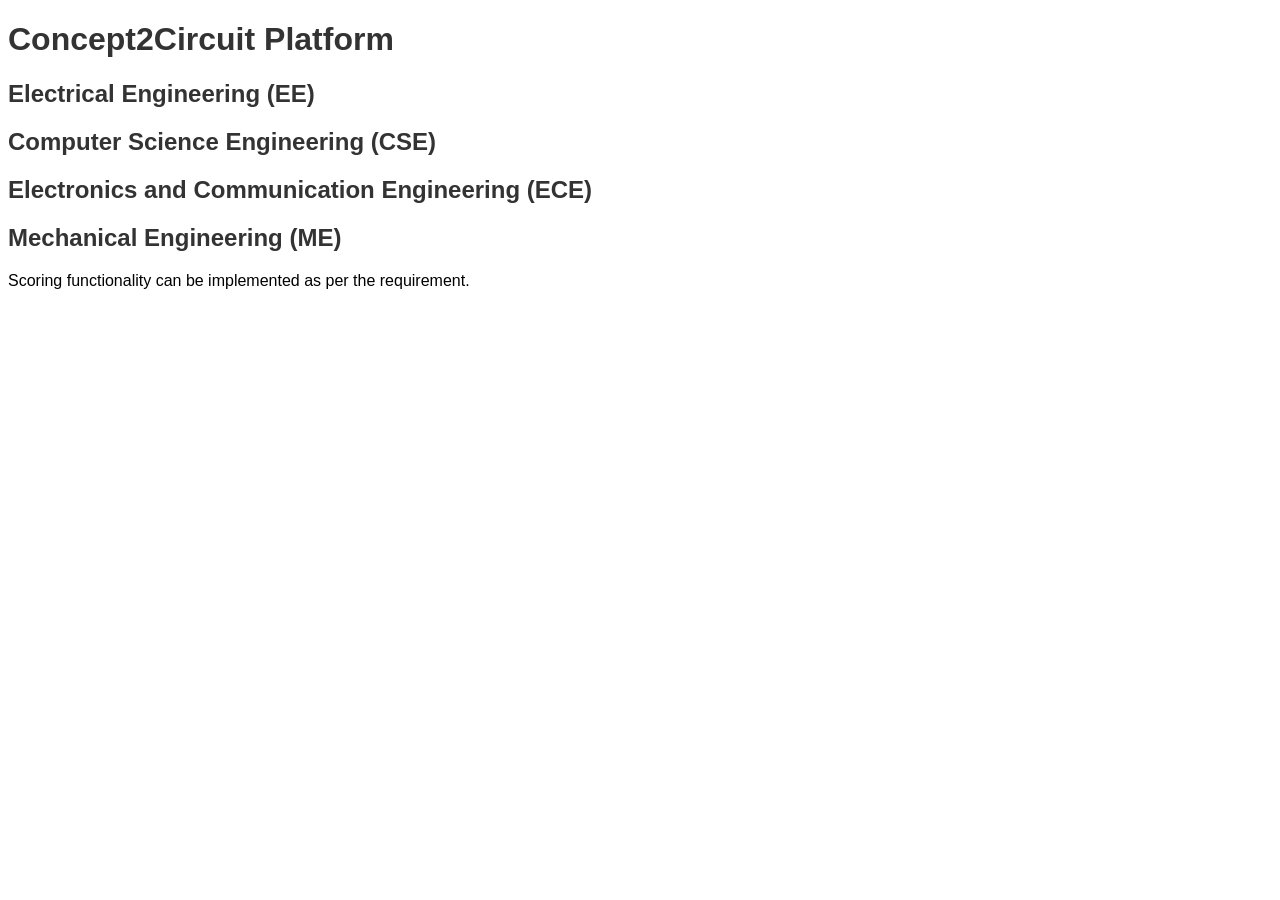
==== index.html @ 21749dc1 "Create index.html with complete Concept2Circuit platform HTML structure" ====
<!DOCTYPE html>
<html lang="en">
<head>
    <meta charset="UTF-8">
    <meta name="viewport" content="width=device-width, initial-scale=1.0">
    <title>Concept2Circuit Platform</title>
    <style>
        body { font-family: Arial, sans-serif; }
        h1, h2, h3 { color: #333; }
        .branch { margin-bottom: 20px; }
    </style>
</head>
<body>
    <h1>Concept2Circuit Platform</h1>

    <div class="branch" id="EE">
        <h2>Electrical Engineering (EE)</h2>
        <!-- Subjects, experiments, videos, theory, procedures, and viva questions go here -->
    </div>

    <div class="branch" id="CSE">
        <h2>Computer Science Engineering (CSE)</h2>
        <!-- Subjects, experiments, videos, theory, procedures, and viva questions go here -->
    </div>

    <div class="branch" id="ECE">
        <h2>Electronics and Communication Engineering (ECE)</h2>
        <!-- Subjects, experiments, videos, theory, procedures, and viva questions go here -->
    </div>

    <div class="branch" id="ME">
        <h2>Mechanical Engineering (ME)</h2>
        <!-- Subjects, experiments, videos, theory, procedures, and viva questions go here -->
    </div>

    <footer>
        <p>Scoring functionality can be implemented as per the requirement.</p>
    </footer>

</body>
</html>
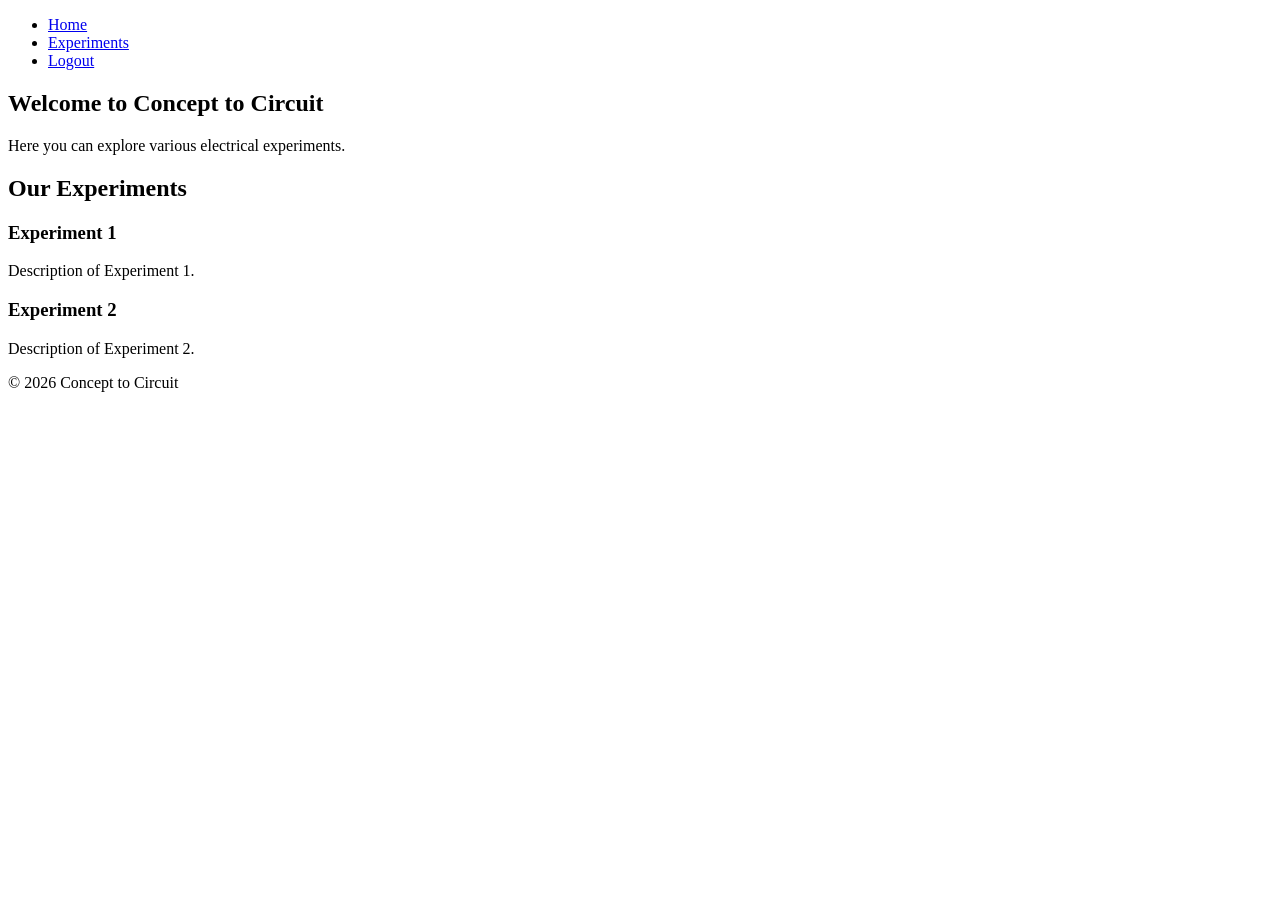
==== commit 29fed0e2: "Updated index.html with enhanced website code for better styling, navigation, and logout functionali" ====
--- a/index.html
+++ b/index.html
@@ -3,39 +3,44 @@
 <head>
     <meta charset="UTF-8">
     <meta name="viewport" content="width=device-width, initial-scale=1.0">
-    <title>Concept2Circuit Platform</title>
-    <style>
-        body { font-family: Arial, sans-serif; }
-        h1, h2, h3 { color: #333; }
-        .branch { margin-bottom: 20px; }
-    </style>
+    <title>Concept to Circuit</title>
+    <link rel="stylesheet" href="styles.css">
 </head>
 <body>
-    <h1>Concept2Circuit Platform</h1>
-
-    <div class="branch" id="EE">
-        <h2>Electrical Engineering (EE)</h2>
-        <!-- Subjects, experiments, videos, theory, procedures, and viva questions go here -->
-    </div>
-
-    <div class="branch" id="CSE">
-        <h2>Computer Science Engineering (CSE)</h2>
-        <!-- Subjects, experiments, videos, theory, procedures, and viva questions go here -->
-    </div>
-
-    <div class="branch" id="ECE">
-        <h2>Electronics and Communication Engineering (ECE)</h2>
-        <!-- Subjects, experiments, videos, theory, procedures, and viva questions go here -->
-    </div>
-
-    <div class="branch" id="ME">
-        <h2>Mechanical Engineering (ME)</h2>
-        <!-- Subjects, experiments, videos, theory, procedures, and viva questions go here -->
-    </div>
-
+    <header>
+        <nav>
+            <ul>
+                <li><a href="#home">Home</a></li>
+                <li><a href="#experiments">Experiments</a></li>
+                <li><a href="#logout" onclick="logout()">Logout</a></li>
+            </ul>
+        </nav>
+    </header>
+    <main>
+        <section id="home">
+            <h1>Welcome to Concept to Circuit</h1>
+            <p>Here you can explore various electrical experiments.</p>
+        </section>
+        <section id="experiments">
+            <h2>Our Experiments</h2>
+            <div class="experiment" id="experiment1">
+                <h3>Experiment 1</h3>
+                <p>Description of Experiment 1.</p>
+            </div>
+            <div class="experiment" id="experiment2">
+                <h3>Experiment 2</h3>
+                <p>Description of Experiment 2.</p>
+            </div>
+        </section>
+    </main>
     <footer>
-        <p>Scoring functionality can be implemented as per the requirement.</p>
+        <p>&copy; 2026 Concept to Circuit</p>
     </footer>
-
+    <script>
+        function logout() {
+            alert('Logging out...');
+            // Additional logout functionality can be implemented here
+        }
+    </script>
 </body>
 </html>
